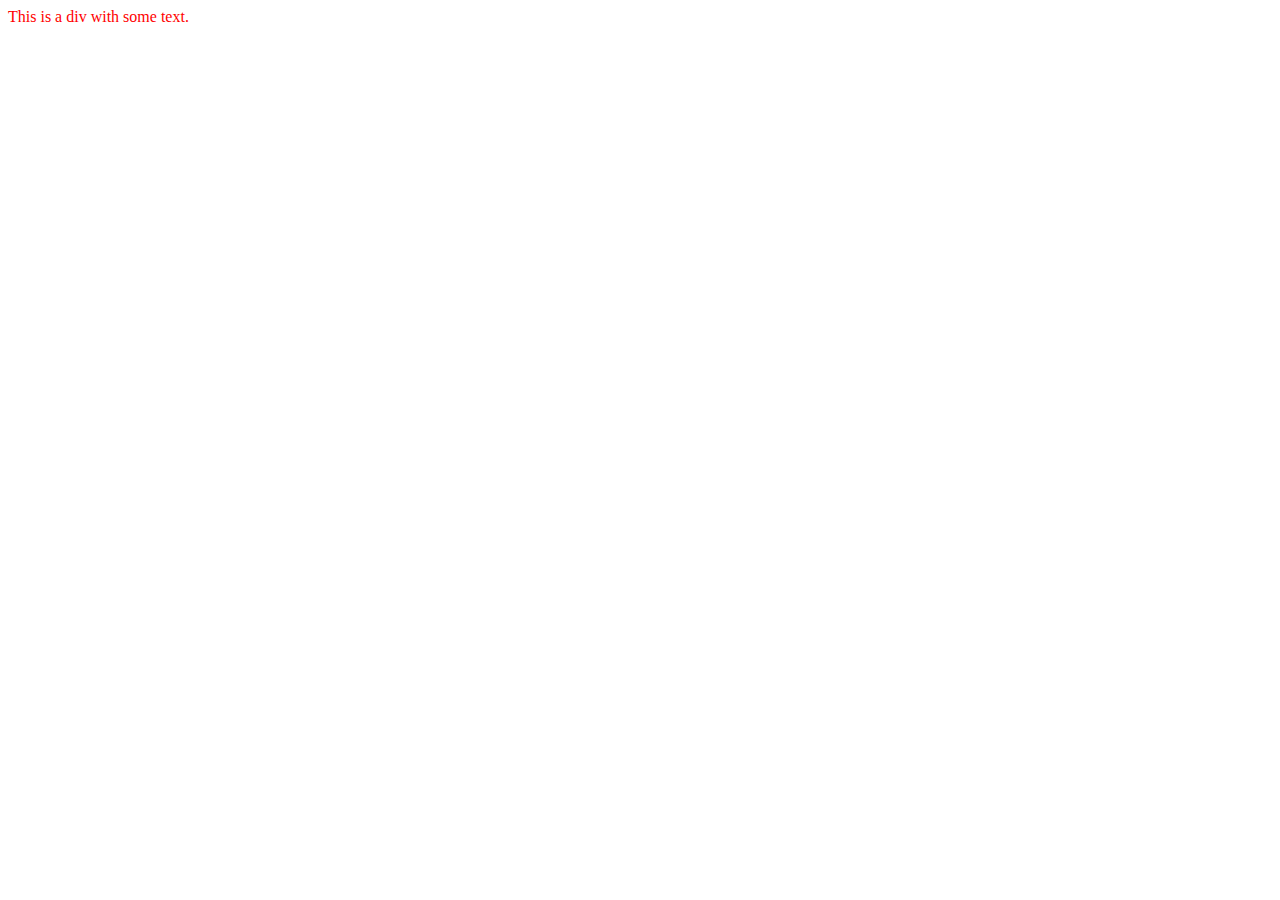
==== div_and_span.html @ 4c524af4 "styles.css added" ====
<!DOCTYPE html>
<html lang="en">
  <head>
    <meta charset="UTF-8" />
    <meta name="viewport" content="width=device-width, initial-scale=1.0" />
    <title>Example with !important</title>
    <link rel="stylesheet" href="styles.css" />
  </head>
  <body>
    <div class="example-div">This is a div with some text.</div>
  </body>
</html>
---- styles.css ----
.example-div {
  color: blue;
}

.example-div {
  color: red !important;
}
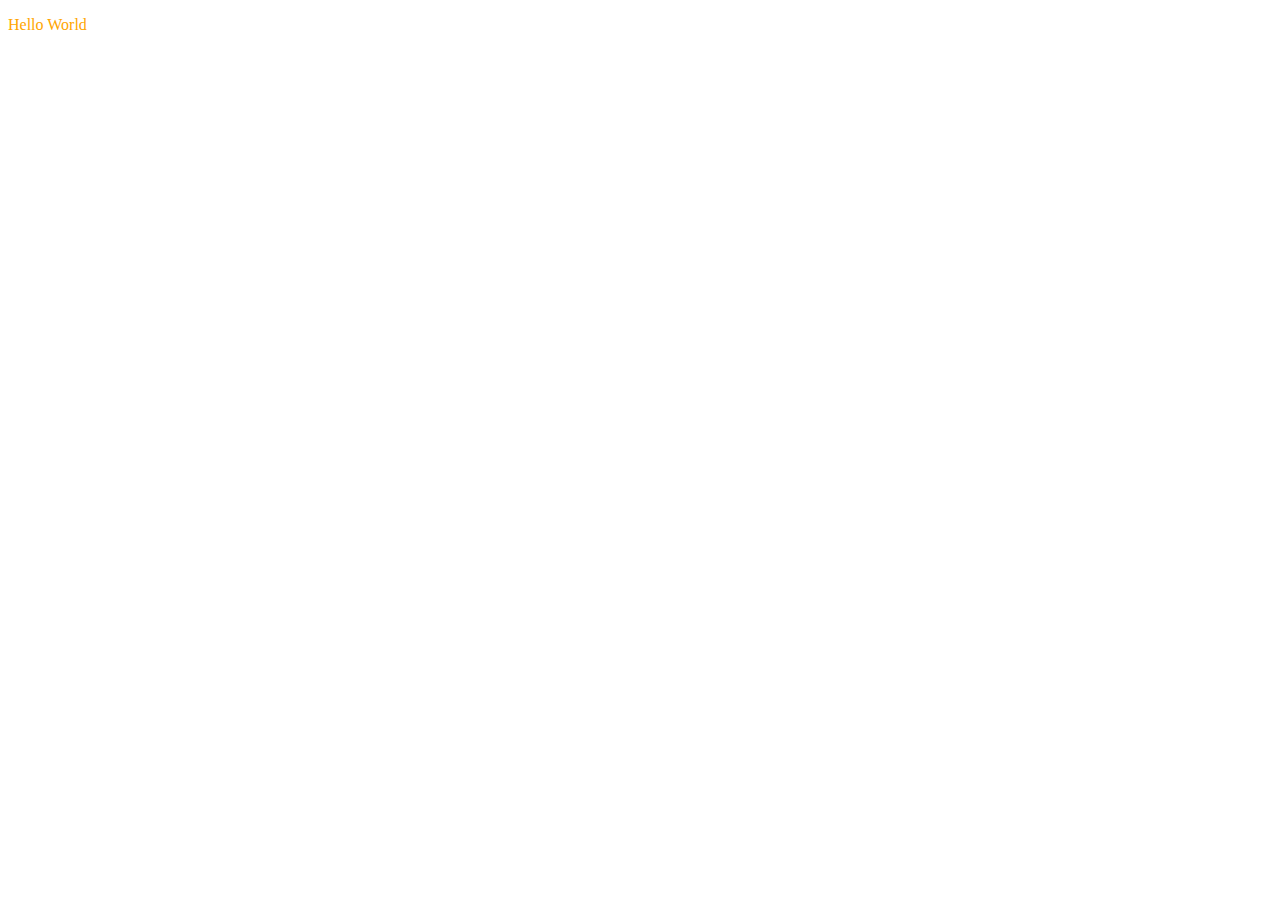
==== commit 9ca583ad: "form.html added" ====
--- a/div_and_span.html
+++ b/div_and_span.html
@@ -7,6 +7,6 @@
     <link rel="stylesheet" href="styles.css" />
   </head>
   <body>
-    <div class="example-div">This is a div with some text.</div>
+    <p class="text" id="text">Hello World</p>
   </body>
 </html>
--- a/styles.css
+++ b/styles.css
@@ -1,7 +1,19 @@
-.example-div {
+p {
+  color: orange !important;
+}
+
+#text {
+  color: red;
+}
+
+.text {
+  color: aqua;
+}
+
+p {
+  color: pink;
+}
+
+* {
   color: blue;
 }
-
-.example-div {
-  color: red !important;
-}
